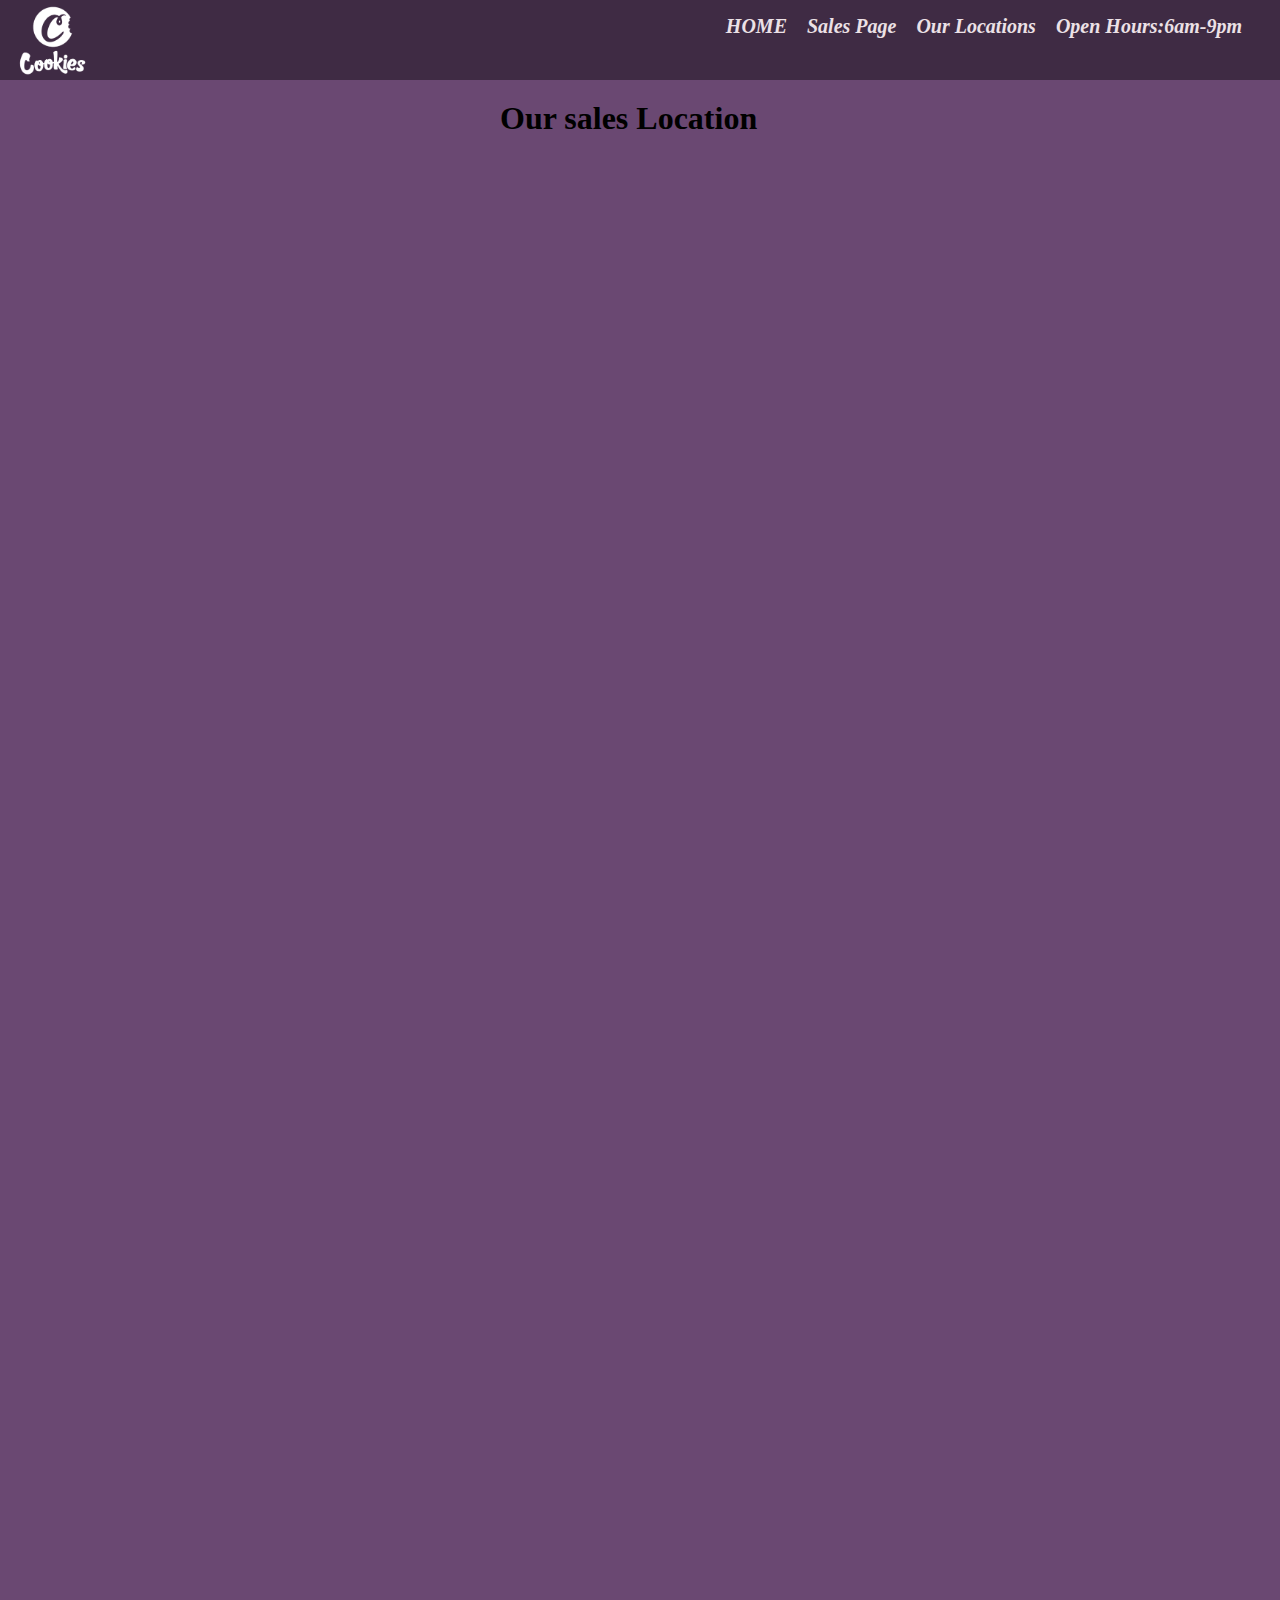
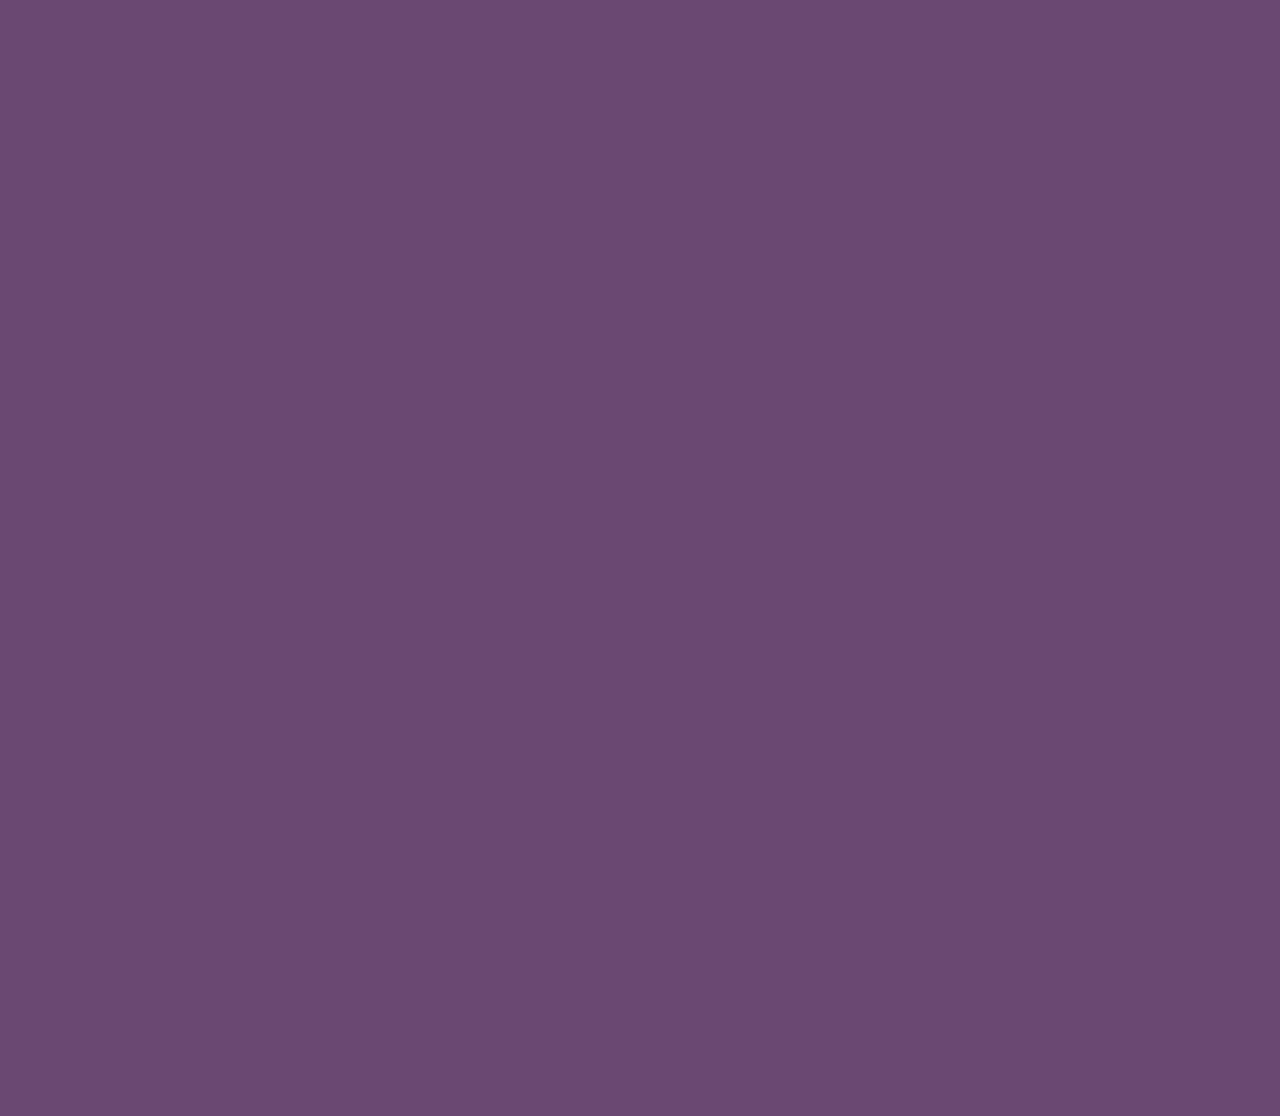
==== location.html @ 7b23b737 "final look for table" ====
<!DOCTYPE html>
<html lang="en">
<head>
    <meta charset="UTF-8">
    <meta http-equiv="X-UA-Compatible" content="IE=edge">
    <meta name="viewport" content="width=device-width, initial-scale=1.0">
    <link rel="stylesheet" href="./css/location.css">
    <title>Location</title>
</head>
<body>
    <header>
        <div id="full">
            <nav id="navbar">
                <img class="logo" src="./js/img/ligo4.png">
                <ul>
                    <li><a href="./index.html">HOME</a></li>
                    <li><a href="./sales.html">Sales Page</a></li>
                    <li><a href="./location.html">Our Locations</a></li>
                <li><a >Open Hours:6am-9pm</a></li>
                </ul>
            </nav>
        </div>
    </header>
<main>
    <h1 style="line-height: 50%; margin: inherit; margin-left: 500px; margin-top: 30px;">Our sales Location</h1>
    <div style="padding-top: initial;">
        <ul>
            <li><br><div class="mapouter"><div class="gmap_canvas"><iframe width="600" height="500" id="gmap_canvas" src="https://maps.google.com/maps?q=tokyo&t=&z=13&ie=UTF8&iwloc=&output=embed" frameborder="0" scrolling="no" marginheight="0" marginwidth="0"></iframe><a href="https://kissanime-ws.com"></a><br><style>.mapouter{position:relative;text-align:right;height:500px;width:600px;}</style><a href="https://google-map-generator.com">embed google map</a><style>.gmap_canvas {overflow:hidden;background:none!important;height:500px;width:600px;}</style>
            </li>
            <li><br><div class="mapouter"><div class="gmap_canvas"><iframe width="600" height="500" id="gmap_canvas" src="https://maps.google.com/maps?q=seattle%20&t=&z=13&ie=UTF8&iwloc=&output=embed" frameborder="0" scrolling="no" marginheight="0" marginwidth="0"></iframe><a href="https://kissanime-ws.com"></a><br><style>.mapouter{position:relative;text-align:right;height:500px;width:600px;}</style><a href="https://google-map-generator.com">embed google map</a><style>.gmap_canvas {overflow:hidden;background:none!important;height:500px;width:600px;}</style></div></div></li>
            <li><br><div class="mapouter"><div class="gmap_canvas"><iframe width="600" height="500" id="gmap_canvas" src="https://maps.google.com/maps?q=dubai&t=&z=13&ie=UTF8&iwloc=&output=embed" frameborder="0" scrolling="no" marginheight="0" marginwidth="0"></iframe><a href="https://kissanime-ws.com"></a><br><style>.mapouter{position:relative;text-align:right;height:500px;width:600px;}</style><a href="https://google-map-generator.com">embed google map</a><style>.gmap_canvas {overflow:hidden;background:none!important;height:500px;width:600px;}</style></div></div></li>
            <li><br><div class="mapouter"><div class="gmap_canvas"><iframe width="600" height="500" id="gmap_canvas" src="https://maps.google.com/maps?q=paris&t=&z=13&ie=UTF8&iwloc=&output=embed" frameborder="0" scrolling="no" marginheight="0" marginwidth="0"></iframe><a href="https://kissanime-ws.com"></a><br><style>.mapouter{position:relative;text-align:right;height:500px;width:600px;}</style><a href="https://google-map-generator.com">embed google map</a><style>.gmap_canvas {overflow:hidden;background:none!important;height:500px;width:600px;}</style></div></div></li>
            <li><br><div class="mapouter"><div class="gmap_canvas"><iframe width="600" height="500" id="gmap_canvas" src="https://maps.google.com/maps?q=lima&t=&z=13&ie=UTF8&iwloc=&output=embed" frameborder="0" scrolling="no" marginheight="0" marginwidth="0"></iframe><a href="https://kissanime-ws.com"></a><br><style>.mapouter{position:relative;text-align:right;height:500px;width:600px;}</style><a href="https://google-map-generator.com">embed google map</a><style>.gmap_canvas {overflow:hidden;background:none!important;height:500px;width:600px;}</style></div></div></li>
            </div>
        </div>
        </ul>
    </div></main>
</body>
</html>
---- css/location.css ----
* {
    padding: 0;
    margin: 0;
}

body {
    background-image: url('https://media.istockphoto.com/photos/christmas-gingerbread-cookies-set-on-white-planks-picture-id1178725483?k=6&m=1178725483&s=612x612&w=0&h=diDNzgHfNmAcUQ9xgTPY2XCeZPjjGFEBgjTO12bNOg4=');
    background-size: cover;
    height: 100vh;
    background-repeat: no-repeat;
    background-color: rgb(106, 72, 114);
    background-blend-mode: hard-light;
    height: fit-content;

}

#navbar {
    height: 80px;
    width: 100%;
    background: rgb(0, 0, 0, 0.4);
}

.logo {
    width: 75px;
    height: auto;
    padding: 15px;
    margin-top: -10px;
}

#navbar ul {
    float: right;
    margin-right: 30px;
    margin-top: 15px;
}

#navbar ul li {
    list-style: none;
    margin: 0 8px;
    display: inline-block;
}

#navbar ul li a {
    font-size: 20px;
    font-style: italic;
    font-weight: bolder;
    text-decoration: none;
    color:rgb(236, 225, 230);
}
main ul li{
    margin-right: 50ox;
}

a:hover,
a:active {
    background-color:  rgb(231, 104, 19);
}
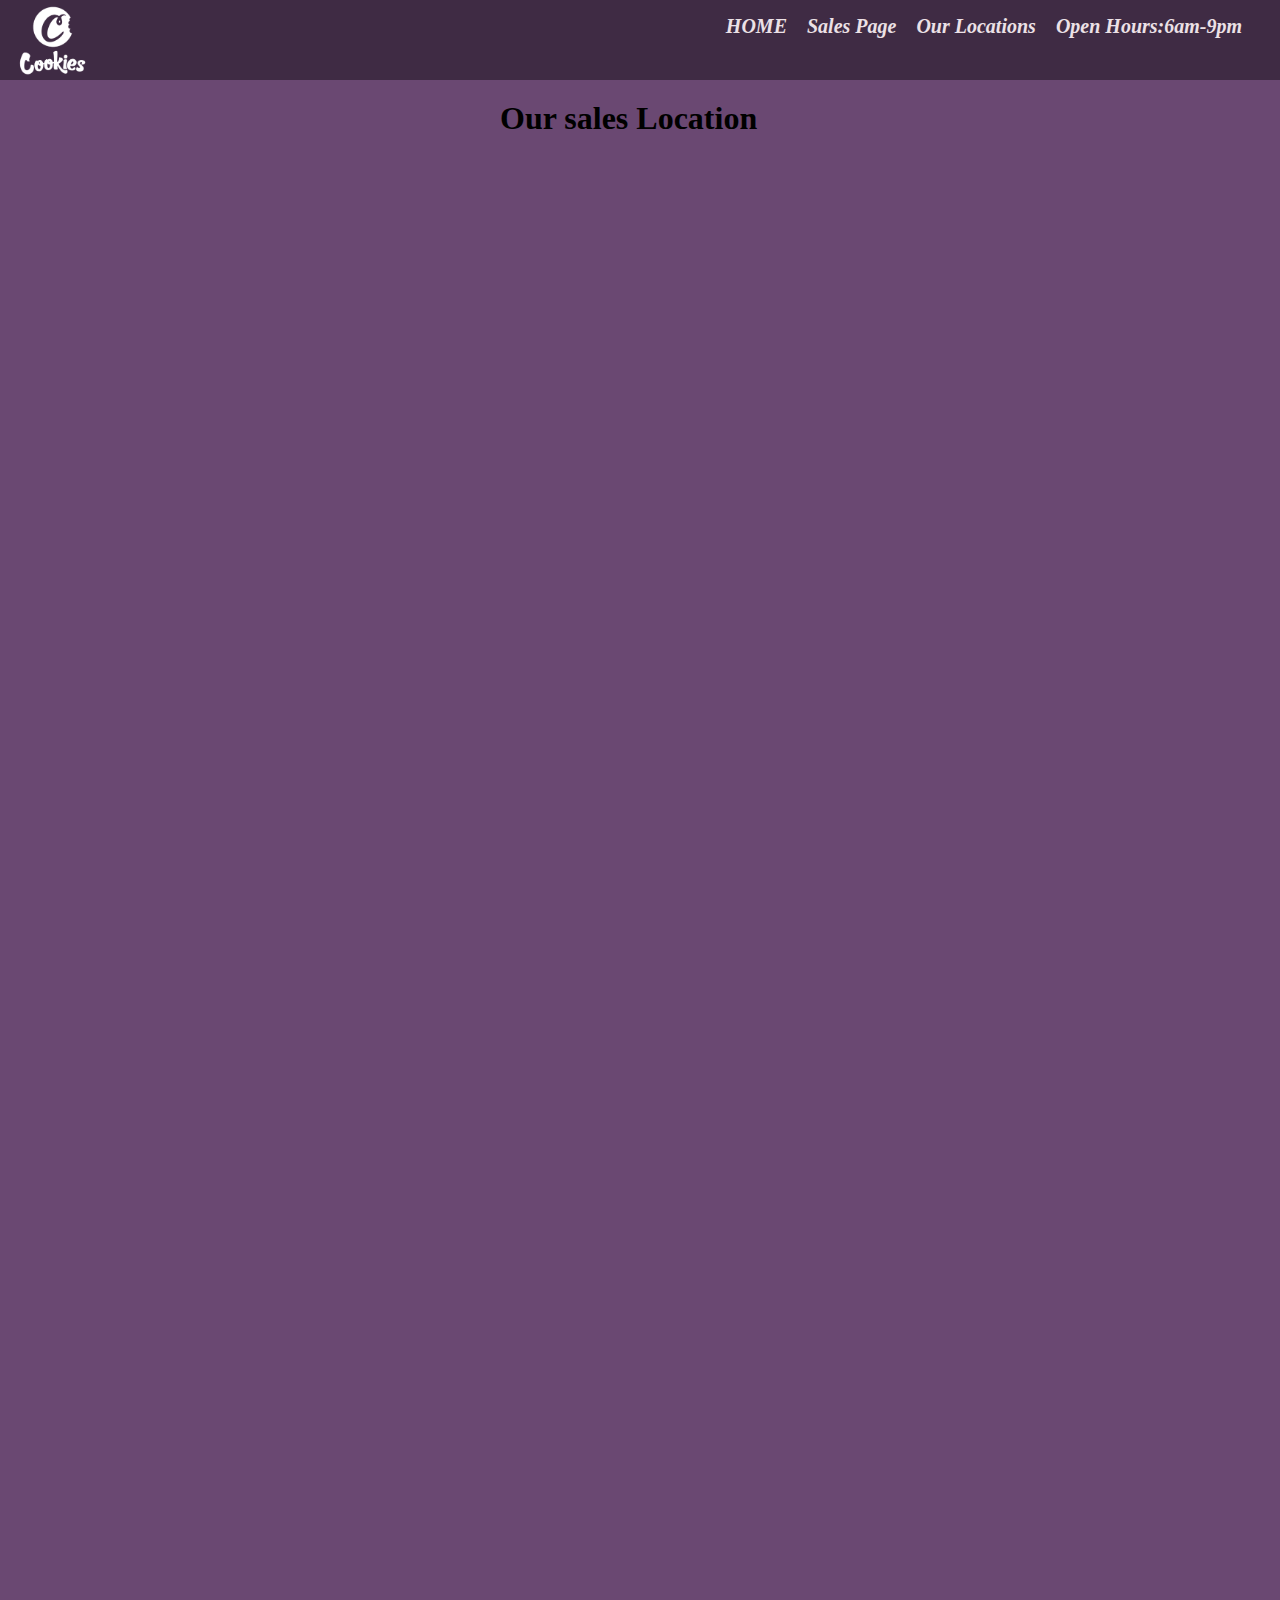
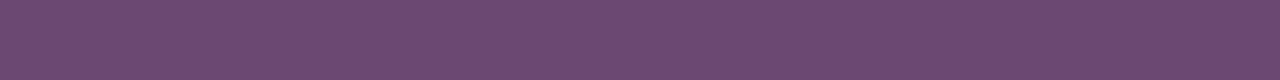
==== commit 0a683ab3: "final look for table" ====
--- a/location.html
+++ b/location.html
@@ -23,14 +23,14 @@
     </header>
 <main>
     <h1 style="line-height: 50%; margin: inherit; margin-left: 500px; margin-top: 30px;">Our sales Location</h1>
-    <div style="padding-top: initial;">
+    <div >
         <ul>
-            <li><br><div class="mapouter"><div class="gmap_canvas"><iframe width="600" height="500" id="gmap_canvas" src="https://maps.google.com/maps?q=tokyo&t=&z=13&ie=UTF8&iwloc=&output=embed" frameborder="0" scrolling="no" marginheight="0" marginwidth="0"></iframe><a href="https://kissanime-ws.com"></a><br><style>.mapouter{position:relative;text-align:right;height:500px;width:600px;}</style><a href="https://google-map-generator.com">embed google map</a><style>.gmap_canvas {overflow:hidden;background:none!important;height:500px;width:600px;}</style>
+            <li id="first"><br><div class="mapouter"><div class="gmap_canvas"><iframe width="450" height="200" id="gmap_canvas" src="https://maps.google.com/maps?q=tokyo&t=&z=13&ie=UTF8&iwloc=&output=embed" frameborder="0" scrolling="no" marginheight="0" marginwidth="0"></iframe><a href="https://kissanime-ws.com"></a><br><style>.mapouter{position:relative;text-align:right;height:500px;width:600px;}</style><a href="https://google-map-generator.com"></a><style>.gmap_canvas {overflow:hidden;background:none!important;height:500px;width:600px;}</style>
             </li>
-            <li><br><div class="mapouter"><div class="gmap_canvas"><iframe width="600" height="500" id="gmap_canvas" src="https://maps.google.com/maps?q=seattle%20&t=&z=13&ie=UTF8&iwloc=&output=embed" frameborder="0" scrolling="no" marginheight="0" marginwidth="0"></iframe><a href="https://kissanime-ws.com"></a><br><style>.mapouter{position:relative;text-align:right;height:500px;width:600px;}</style><a href="https://google-map-generator.com">embed google map</a><style>.gmap_canvas {overflow:hidden;background:none!important;height:500px;width:600px;}</style></div></div></li>
-            <li><br><div class="mapouter"><div class="gmap_canvas"><iframe width="600" height="500" id="gmap_canvas" src="https://maps.google.com/maps?q=dubai&t=&z=13&ie=UTF8&iwloc=&output=embed" frameborder="0" scrolling="no" marginheight="0" marginwidth="0"></iframe><a href="https://kissanime-ws.com"></a><br><style>.mapouter{position:relative;text-align:right;height:500px;width:600px;}</style><a href="https://google-map-generator.com">embed google map</a><style>.gmap_canvas {overflow:hidden;background:none!important;height:500px;width:600px;}</style></div></div></li>
-            <li><br><div class="mapouter"><div class="gmap_canvas"><iframe width="600" height="500" id="gmap_canvas" src="https://maps.google.com/maps?q=paris&t=&z=13&ie=UTF8&iwloc=&output=embed" frameborder="0" scrolling="no" marginheight="0" marginwidth="0"></iframe><a href="https://kissanime-ws.com"></a><br><style>.mapouter{position:relative;text-align:right;height:500px;width:600px;}</style><a href="https://google-map-generator.com">embed google map</a><style>.gmap_canvas {overflow:hidden;background:none!important;height:500px;width:600px;}</style></div></div></li>
-            <li><br><div class="mapouter"><div class="gmap_canvas"><iframe width="600" height="500" id="gmap_canvas" src="https://maps.google.com/maps?q=lima&t=&z=13&ie=UTF8&iwloc=&output=embed" frameborder="0" scrolling="no" marginheight="0" marginwidth="0"></iframe><a href="https://kissanime-ws.com"></a><br><style>.mapouter{position:relative;text-align:right;height:500px;width:600px;}</style><a href="https://google-map-generator.com">embed google map</a><style>.gmap_canvas {overflow:hidden;background:none!important;height:500px;width:600px;}</style></div></div></li>
+            <li id="second"><br><div class="mapouter"><div class="gmap_canvas"><iframe width="450" height="200" id="gmap_canvas" src="https://maps.google.com/maps?q=seattle%20&t=&z=13&ie=UTF8&iwloc=&output=embed" frameborder="0" scrolling="no" marginheight="0" marginwidth="0"></iframe><a href="https://kissanime-ws.com"></a><br><style>.mapouter{position:relative;text-align:right;height:500px;width:600px;}</style><a href="https://google-map-generator.com"></a><style>.gmap_canvas {overflow:hidden;background:none!important;height:500px;width:600px;}</style></div></div></li>
+            <li id="third"><br><div class="mapouter"><div class="gmap_canvas"><iframe width="450" height="200" id="gmap_canvas" src="https://maps.google.com/maps?q=dubai&t=&z=13&ie=UTF8&iwloc=&output=embed" frameborder="0" scrolling="no" marginheight="0" marginwidth="0"></iframe><a href="https://kissanime-ws.com"></a><br><style>.mapouter{position:relative;text-align:right;height:500px;width:600px;}</style><a href="https://google-map-generator.com"></a><style>.gmap_canvas {overflow:hidden;background:none!important;height:500px;width:600px;}</style></div></div></li>
+            <li id="fourth"><br><div class="mapouter"><div class="gmap_canvas"><iframe width="450" height="200" id="gmap_canvas" src="https://maps.google.com/maps?q=paris&t=&z=13&ie=UTF8&iwloc=&output=embed" frameborder="0" scrolling="no" marginheight="0" marginwidth="0"></iframe><a href="https://kissanime-ws.com"></a><br><style>.mapouter{position:relative;text-align:right;height:500px;width:600px;}</style><a href="https://google-map-generator.com"></a><style>.gmap_canvas {overflow:hidden;background:none!important;height:500px;width:600px;}</style></div></div></li>
+            <li id="fifth"><br><div class="mapouter"><div class="gmap_canvas"><iframe width="450" height="200" id="gmap_canvas" src="https://maps.google.com/maps?q=lima&t=&z=13&ie=UTF8&iwloc=&output=embed" frameborder="0" scrolling="no" marginheight="0" marginwidth="0"></iframe><a href="https://kissanime-ws.com"></a><br><style>.mapouter{position:relative;text-align:right;height:500px;width:600px;}</style><a href="https://google-map-generator.com"></a><style>.gmap_canvas {overflow:hidden;background:none!important;height:500px;width:600px;}</style></div></div></li>
             </div>
         </div>
         </ul>
--- a/css/location.css
+++ b/css/location.css
@@ -6,7 +6,7 @@
 body {
     background-image: url('https://media.istockphoto.com/photos/christmas-gingerbread-cookies-set-on-white-planks-picture-id1178725483?k=6&m=1178725483&s=612x612&w=0&h=diDNzgHfNmAcUQ9xgTPY2XCeZPjjGFEBgjTO12bNOg4=');
     background-size: cover;
-    height: 100vh;
+    height: 50vh;
     background-repeat: no-repeat;
     background-color: rgb(106, 72, 114);
     background-blend-mode: hard-light;
@@ -46,11 +46,29 @@
     text-decoration: none;
     color:rgb(236, 225, 230);
 }
-main ul li{
-    margin-right: 50ox;
-}
-
 a:hover,
 a:active {
     background-color:  rgb(231, 104, 19);
+}
+legend {
+    display:inline-block;
+    
+    border: none;
+  }
+#first , #second{
+    float: right;
+    width: 50%;
+    margin: 0%;
+    list-style:none;
+    margin-top: 0%;
+    margin-bottom: 0%;
+}
+
+#third, #fourth,#fifth{
+    float: left;
+    width: 50%;
+    list-style:none;
+    margin-top: 0%;
+    margin-bottom: 0%;
+
 }